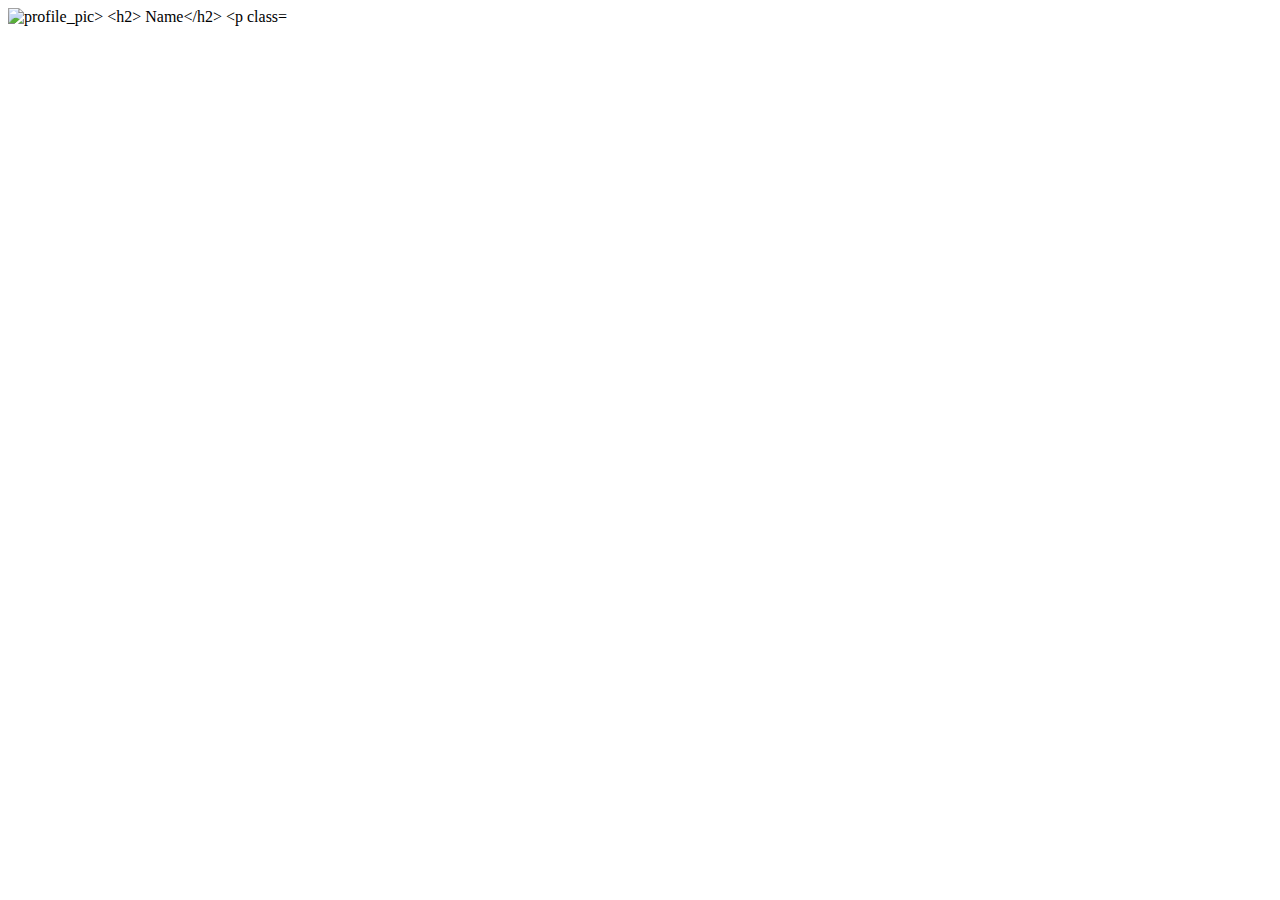
==== Library_team.html @ 1028f0f2 "Rename Library_team to Library_team.html" ====
<!DOCTYPE html>
<html lang="en">

<head>
    <meta charset="UTF-8">
    <meta name="viewport" content="width=device-width, initial-scale=1.0">
    <title>Library team</title>
</head>

<body>

<div>
  <img src="" alt="profile_pic>
  <h2> Name</h2>
  <p class="team_details">   </p>
  

</div>

</body>
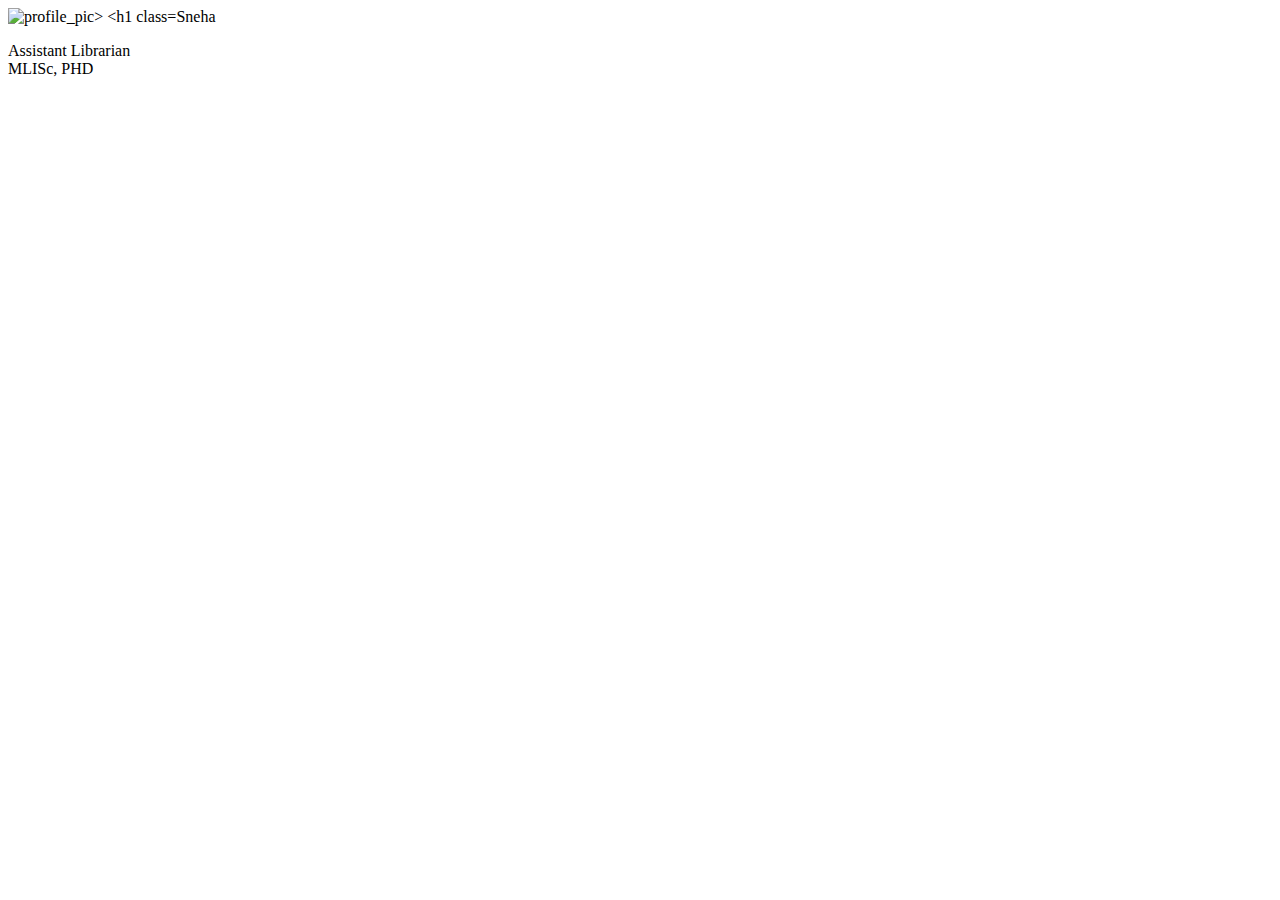
==== commit 230101ff: "Update Library_team.html" ====
--- a/Library_team.html
+++ b/Library_team.html
@@ -11,10 +11,11 @@
 
 <div>
   <img src="" alt="profile_pic>
-  <h2> Name</h2>
-  <p class="team_details">   </p>
+   <h1 class="header-main">Sneha</h1>
+                   <p class="team_details"> Assistant Librarian </br> MLISc, PHD   </p>
   
 
 </div>
 
 </body>
+                         </html>
